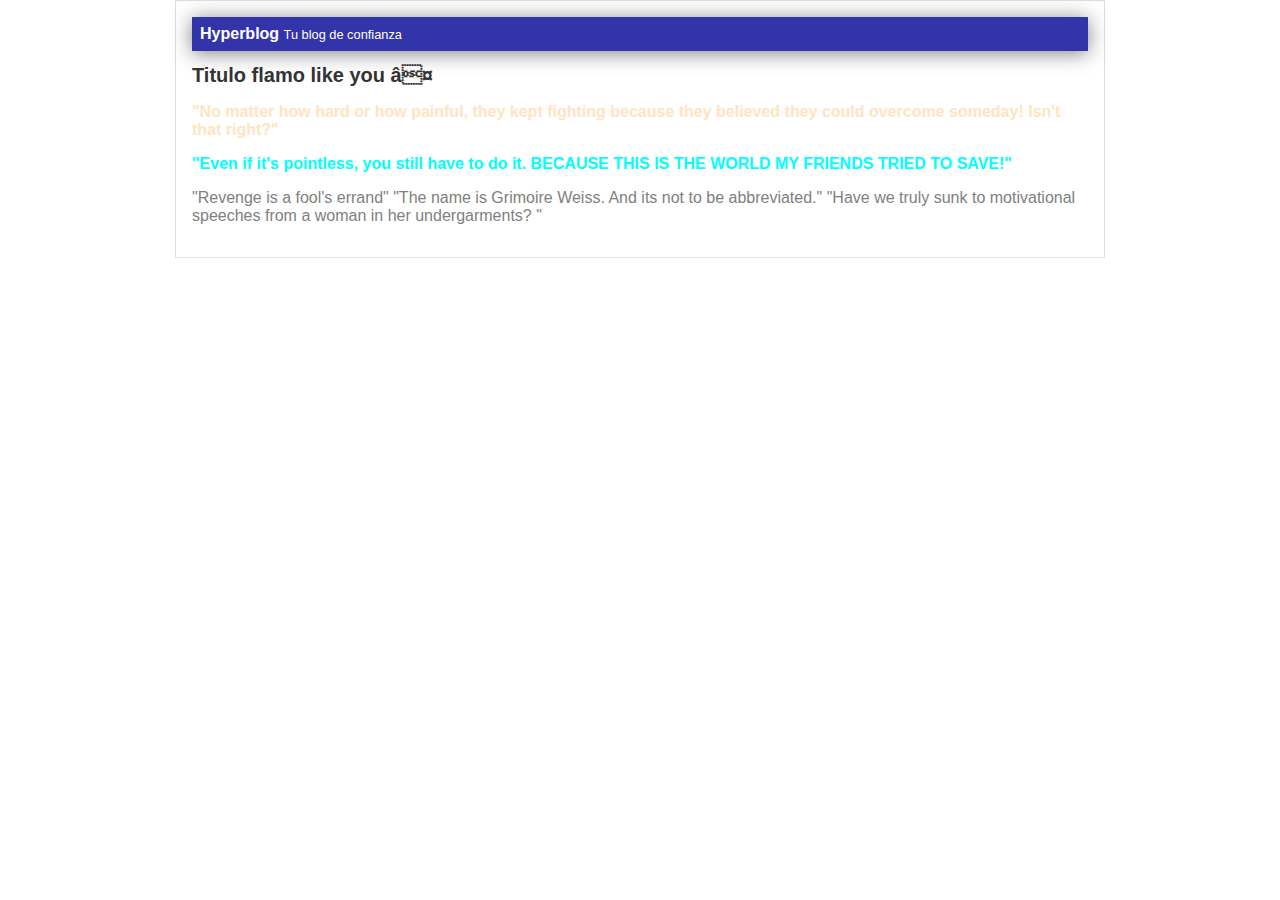
==== blogpost.html @ 0cd86ed0 "Ajustes del merge con cabecera" ====
<!DOCTYPE html>
<html>
  <head>
    <link rel="stylesheet" href="css/estilos.css" <meta charset="utf-8" />
    <meta http-equiv="X-UA-Compatible" content="IE=edge" />
    <title>Page Title</title>
    <meta name="viewport" content="width=device-width, initial-scale=1" />
    <link rel="stylesheet" type="text/css" media="screen" href="main.css" />
    <script src="main.js"></script>
  </head>
  <body>
    <div id="container">
      <div id="cabecera">Hyperblog
        <span id="tagline">Tu blog de confianza</span>

      </div>
      <div id="post">
        <h1>Titulo flamo like you ❤</h1>
        <p style="color: bisque; font-weight: bold">
          "No matter how hard or how painful, they kept fighting because they
          believed they could overcome someday! Isn't that right?"
        </p>
        <p style="color: cyan; font-weight: bold">
          "Even if it's pointless, you still have to do it. BECAUSE THIS IS THE
          WORLD MY FRIENDS TRIED TO SAVE!"
        </p>
        <p style="color: gray">
          "Revenge is a fool's errand" "The name is Grimoire Weiss. And its not
          to be abbreviated." "Have we truly sunk to motivational speeches from
          a woman in her undergarments? "
        </p>
      </div>
    </div>
  </body>
</html>
---- css/estilos.css ----
body {
  color: #333;
  text-align: left;
  font-size: 16px;
  font-family: Arial;
  margin: 0;
  padding: 0;
}

#container {
  width: 70%;
  padding: 1em;
  text-align: left;
  border: 1px solid #ddd;
  margin: 0 auto;
}

#container h1 {
  font-size: 20px;
}

#cabecera {
  background: #33a;
  box-shadow: 0px 2px 20px 0px rgba(0, 0, 0, 0.5);
  color: white;
  font-weight: bold;
  margin: 0;
  padding: 0.5em;
}

#cabecera #tagline {
  margin: 1em 0 0 0;
  font-weight: normal;
  font-size: 0.8em;
}
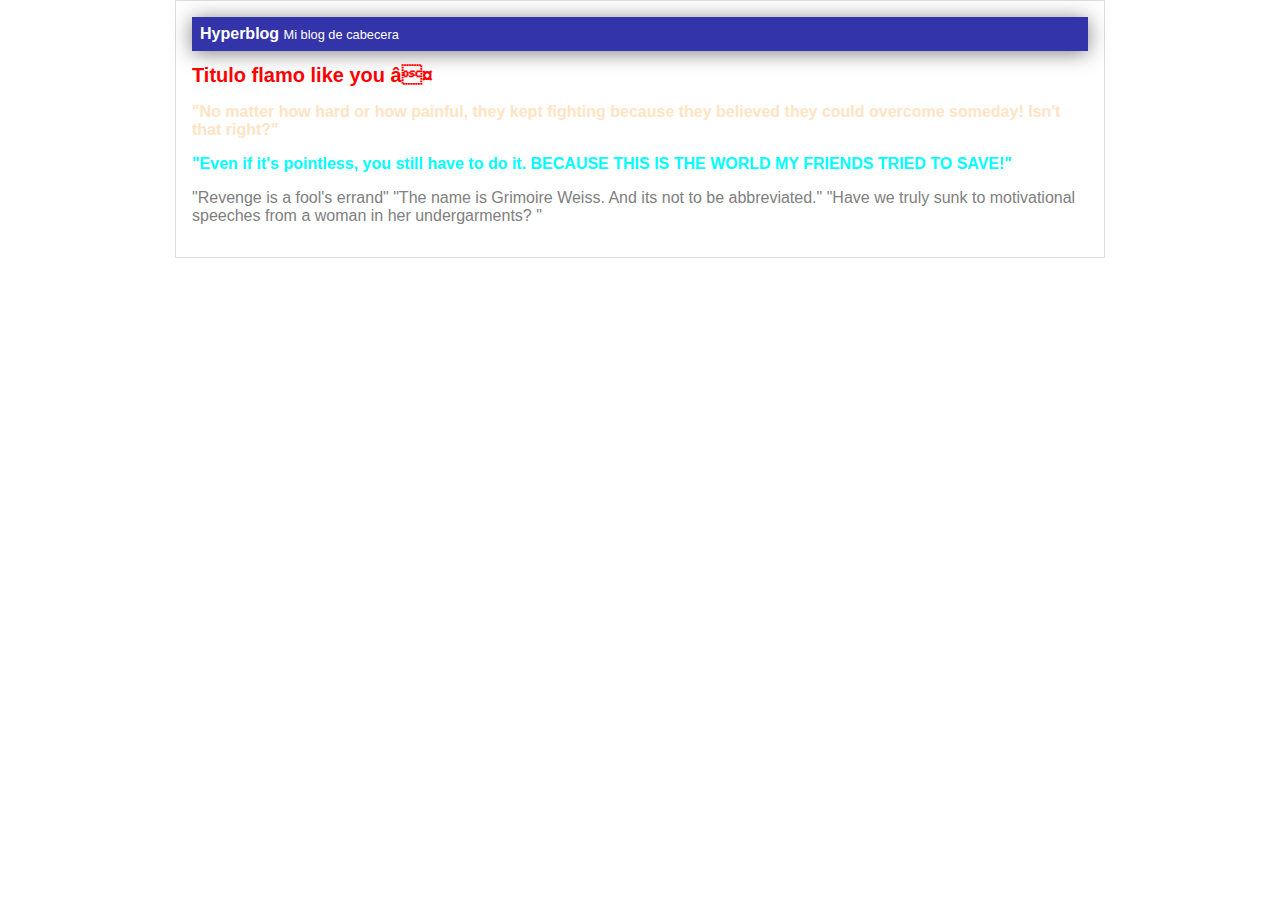
==== commit d62bea9e: "modifique la cabecera y su color" ====
--- a/blogpost.html
+++ b/blogpost.html
@@ -11,7 +11,7 @@
   <body>
     <div id="container">
       <div id="cabecera">Hyperblog
-        <span id="tagline">Tu blog de confianza</span>
+        <span id="tagline">Mi blog de cabecera</span>
 
       </div>
       <div id="post">
--- a/css/estilos.css
+++ b/css/estilos.css
@@ -1,5 +1,5 @@
 body {
-  color: #333;
+  color: red;
   text-align: left;
   font-size: 16px;
   font-family: Arial;
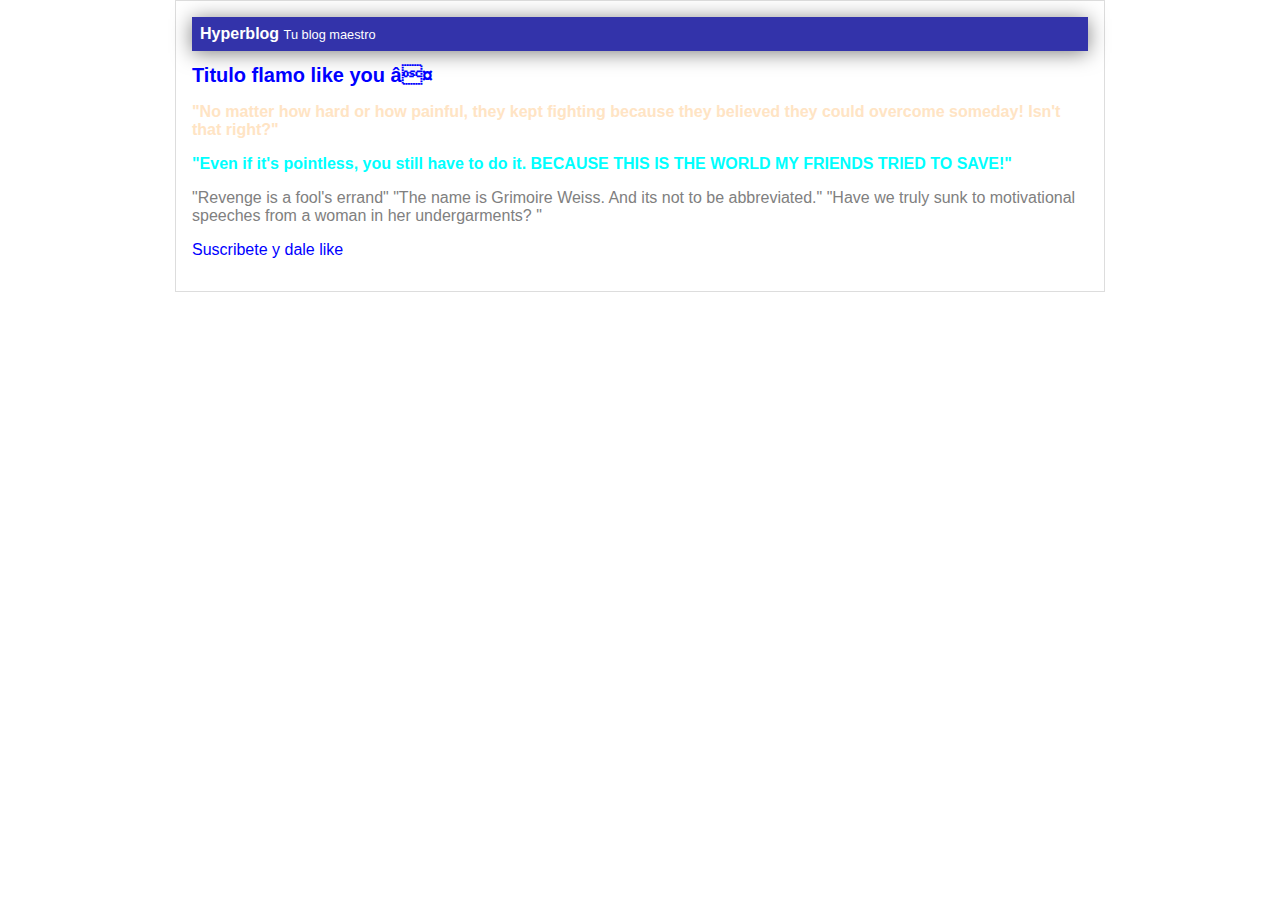
==== commit 3341b388: "Agregada suscripcion y cambiada cabecera maestra" ====
--- a/blogpost.html
+++ b/blogpost.html
@@ -11,7 +11,7 @@
   <body>
     <div id="container">
       <div id="cabecera">Hyperblog
-        <span id="tagline">Mi blog de cabecera</span>
+        <span id="tagline">Tu blog maestro</span>
 
       </div>
       <div id="post">
@@ -29,6 +29,9 @@
           to be abbreviated." "Have we truly sunk to motivational speeches from
           a woman in her undergarments? "
         </p>
+        <p>
+          Suscribete y dale like
+        </p>
       </div>
     </div>
   </body>
--- a/css/estilos.css
+++ b/css/estilos.css
@@ -1,5 +1,5 @@
 body {
-  color: red;
+  color: blue;
   text-align: left;
   font-size: 16px;
   font-family: Arial;
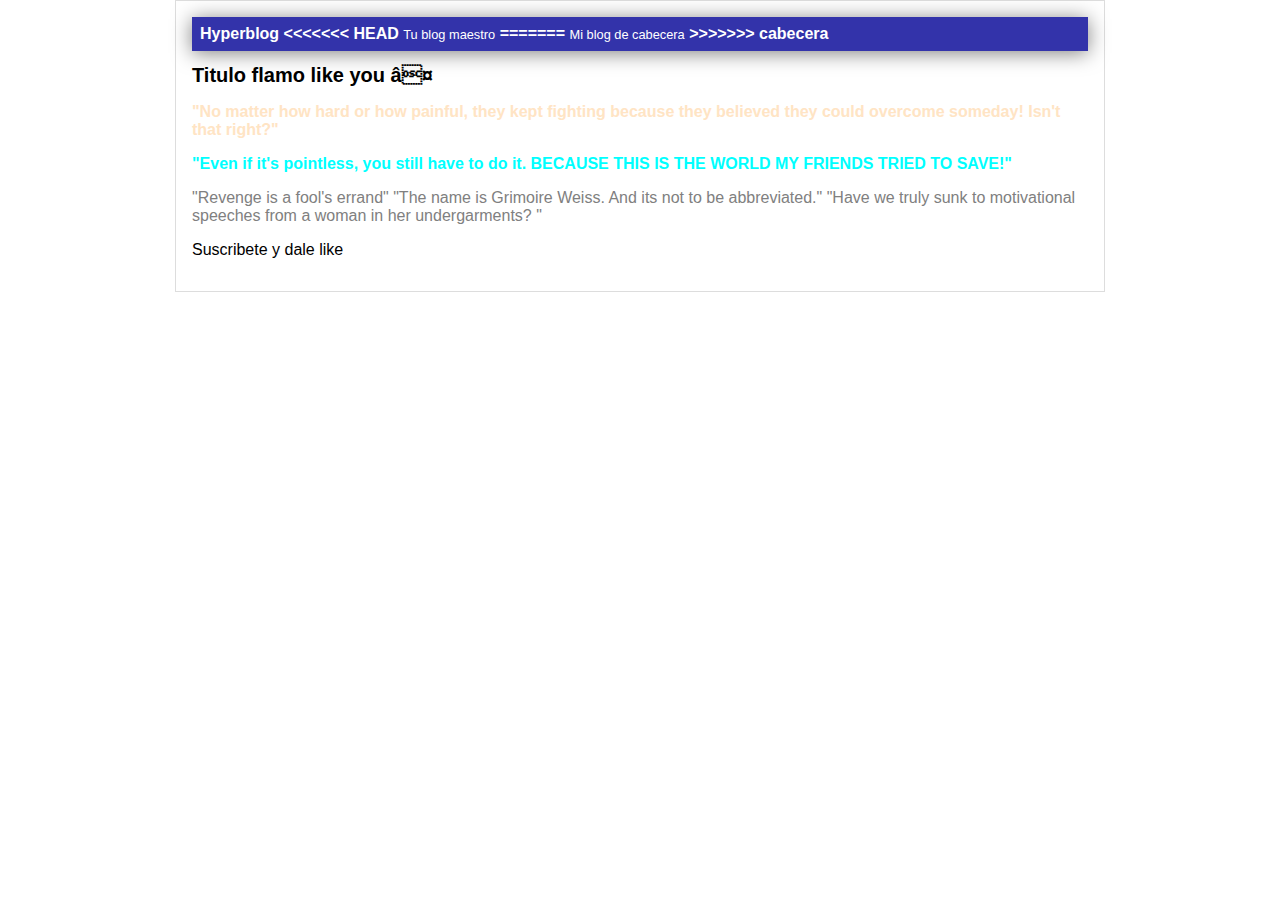
==== commit 98076cae: "Conflicto con el merge solucionado" ====
--- a/blogpost.html
+++ b/blogpost.html
@@ -11,7 +11,11 @@
   <body>
     <div id="container">
       <div id="cabecera">Hyperblog
+<<<<<<< HEAD
         <span id="tagline">Tu blog maestro</span>
+=======
+        <span id="tagline">Mi blog de cabecera</span>
+>>>>>>> cabecera
 
       </div>
       <div id="post">
--- a/css/estilos.css
+++ b/css/estilos.css
@@ -1,5 +1,9 @@
 body {
+<<<<<<< HEAD
   color: blue;
+=======
+  color: red;
+>>>>>>> cabecera
   text-align: left;
   font-size: 16px;
   font-family: Arial;
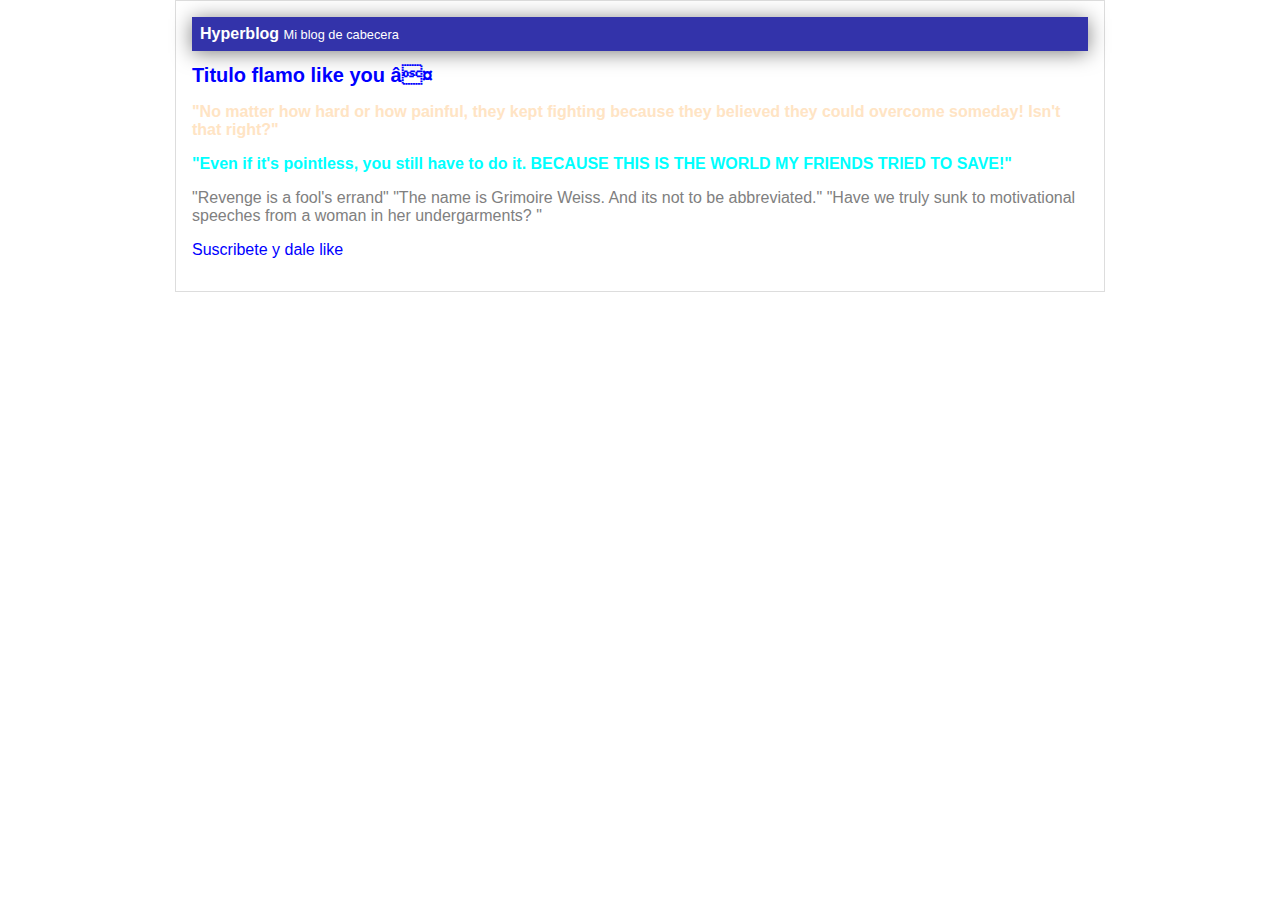
==== commit 38883b0f: "Ahora si arreglado el merge" ====
--- a/blogpost.html
+++ b/blogpost.html
@@ -11,11 +11,7 @@
   <body>
     <div id="container">
       <div id="cabecera">Hyperblog
-<<<<<<< HEAD
-        <span id="tagline">Tu blog maestro</span>
-=======
         <span id="tagline">Mi blog de cabecera</span>
->>>>>>> cabecera
 
       </div>
       <div id="post">
--- a/css/estilos.css
+++ b/css/estilos.css
@@ -1,9 +1,5 @@
 body {
-<<<<<<< HEAD
   color: blue;
-=======
-  color: red;
->>>>>>> cabecera
   text-align: left;
   font-size: 16px;
   font-family: Arial;
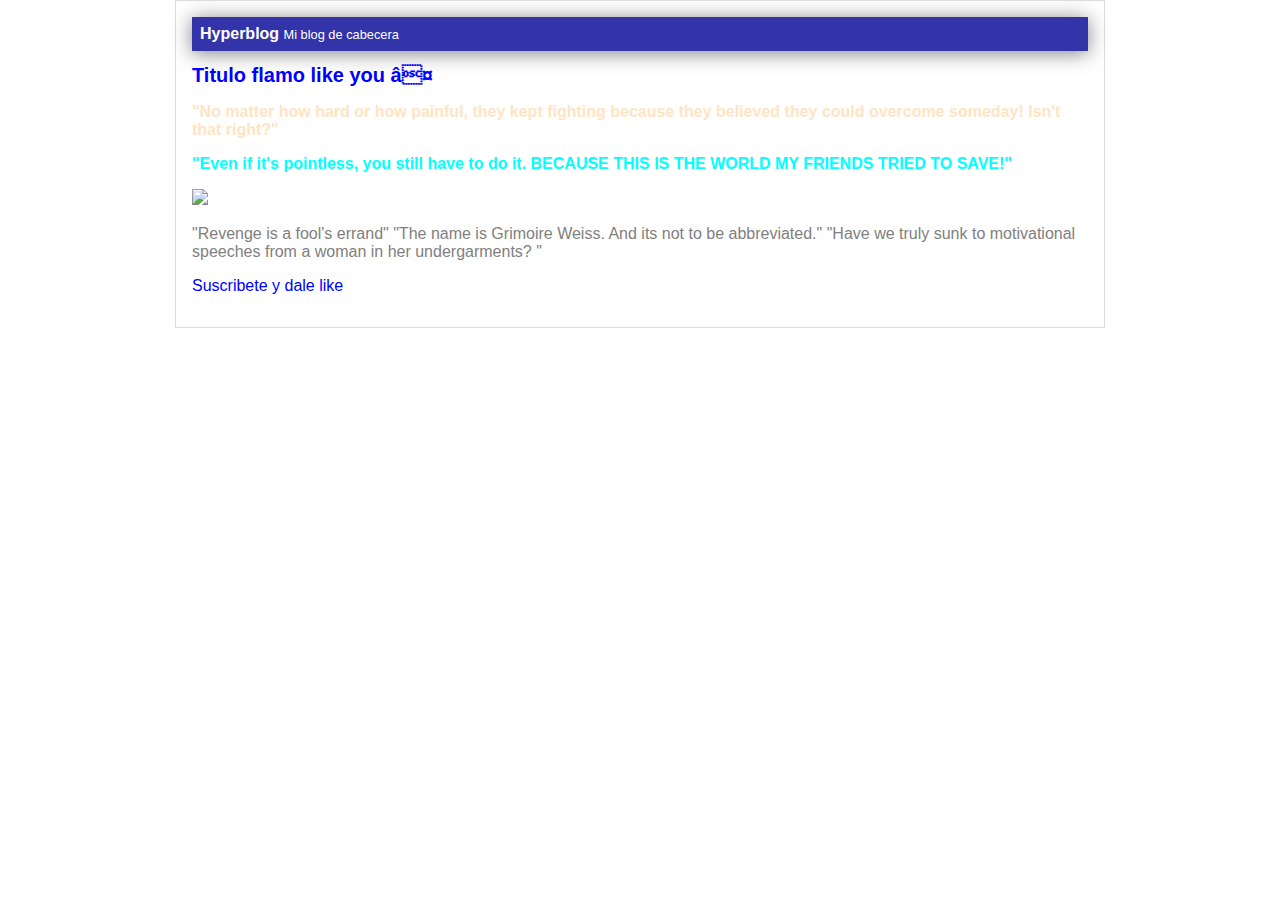
==== commit bbf420bf: "Agregada imagen al blog y espaciados" ====
--- a/blogpost.html
+++ b/blogpost.html
@@ -3,35 +3,41 @@
   <head>
     <link rel="stylesheet" href="css/estilos.css" <meta charset="utf-8" />
     <meta http-equiv="X-UA-Compatible" content="IE=edge" />
-    <title>Page Title</title>
+    <title>Welcome to the jungle 2.0</title>
     <meta name="viewport" content="width=device-width, initial-scale=1" />
     <link rel="stylesheet" type="text/css" media="screen" href="main.css" />
     <script src="main.js"></script>
   </head>
   <body>
     <div id="container">
-      <div id="cabecera">Hyperblog
+      <div id="cabecera">
+        Hyperblog
         <span id="tagline">Mi blog de cabecera</span>
-
       </div>
       <div id="post">
         <h1>Titulo flamo like you ❤</h1>
+
         <p style="color: bisque; font-weight: bold">
           "No matter how hard or how painful, they kept fighting because they
           believed they could overcome someday! Isn't that right?"
         </p>
+
         <p style="color: cyan; font-weight: bold">
           "Even if it's pointless, you still have to do it. BECAUSE THIS IS THE
           WORLD MY FRIENDS TRIED TO SAVE!"
         </p>
+
+        <p>
+          <img src="riven.png" width="100%" />
+        </p>
+
         <p style="color: gray">
           "Revenge is a fool's errand" "The name is Grimoire Weiss. And its not
           to be abbreviated." "Have we truly sunk to motivational speeches from
           a woman in her undergarments? "
         </p>
-        <p>
-          Suscribete y dale like
-        </p>
+        
+        <p>Suscribete y dale like</p>
       </div>
     </div>
   </body>
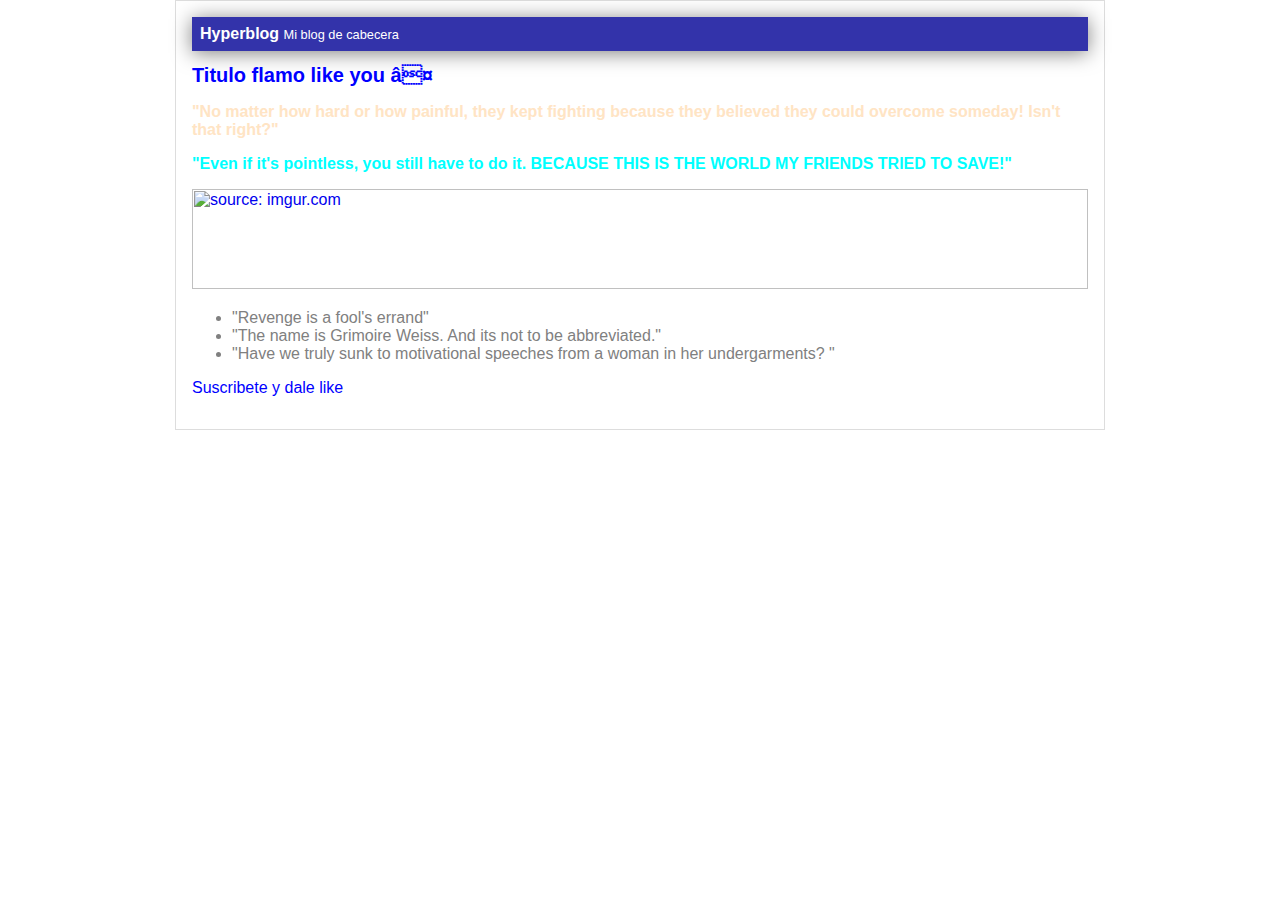
==== commit e36fd758: "nose xd" ====
--- a/blogpost.html
+++ b/blogpost.html
@@ -28,15 +28,31 @@
         </p>
 
         <p>
-          <img src="riven.png" width="100%" />
+          <a href="https://imgur.com/D2IXzWL">
+            <img
+              src="https://i.imgur.com/D2IXzWL.jpg"
+              title="source: imgur.com"
+              width="100%"
+              height="100px"
+            />
+          </a>
         </p>
 
-        <p style="color: gray">
-          "Revenge is a fool's errand" "The name is Grimoire Weiss. And its not
-          to be abbreviated." "Have we truly sunk to motivational speeches from
-          a woman in her undergarments? "
+        <p >
+          <ul style="list-style-type:disc; color: gray">
+            <li>
+              "Revenge is a fool's errand"
+            </li>
+            <li>
+              "The name is Grimoire Weiss. And its not to be abbreviated."
+            </li>
+            <li>
+              "Have we truly sunk to motivational speeches from a woman in her
+              undergarments? "
+            </li>
+          </ul>
         </p>
-        
+
         <p>Suscribete y dale like</p>
       </div>
     </div>
